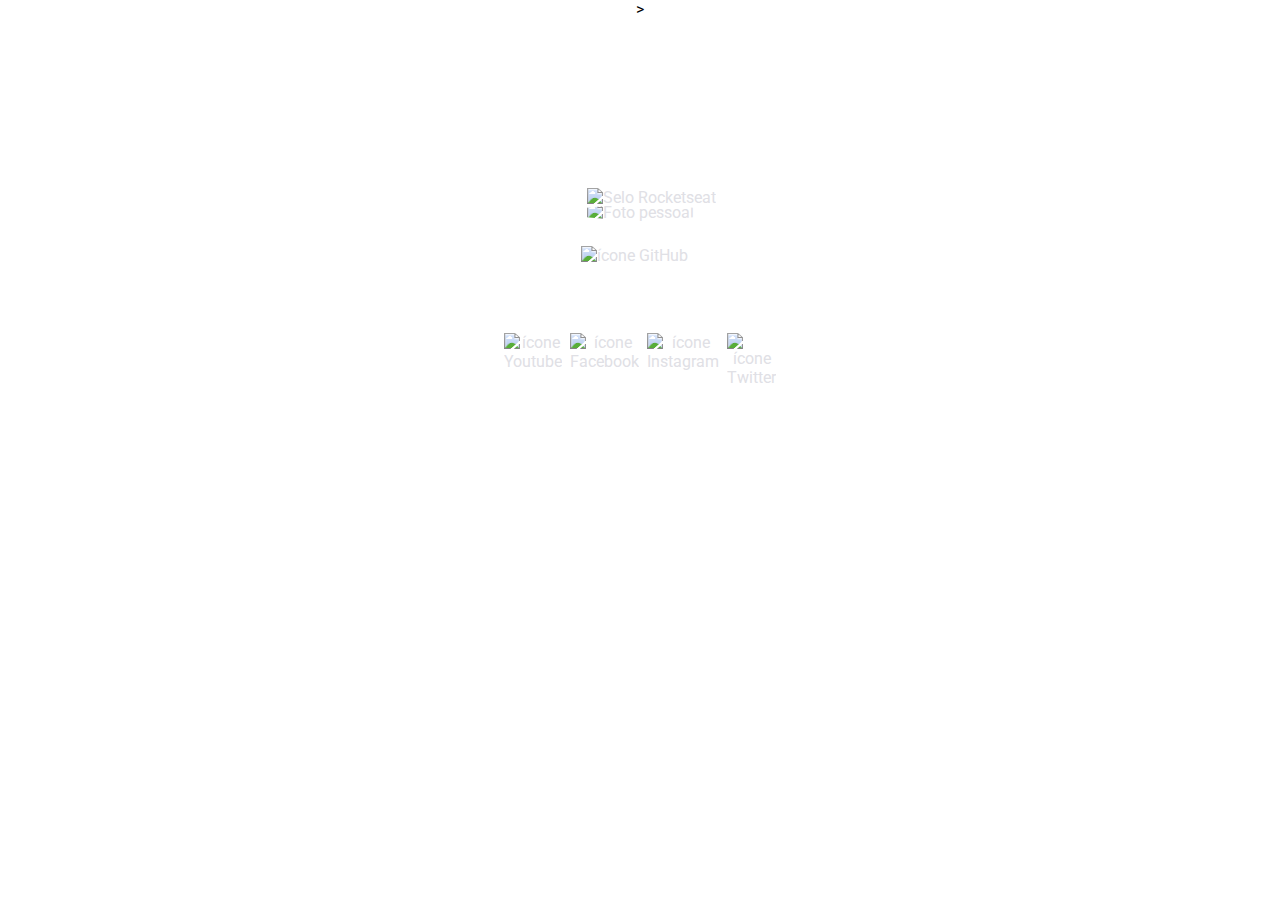
==== docs/index.html @ a38c122e "upload files" ====
<!DOCTYPE html>
<html lang="pt-br">
  <head>
    <meta charset="UTF-8" />
    <meta http-equiv="X-UA-Compatible" content="IE=edge" />
    <meta name="viewport" content="width=device-width, initial-scale=1.0" />
    <title>Rogério Ferreira - DoWhile 2021</title>
    <link rel="stylesheet" href="style.css" />    <!--Link CSS-->>
    
    <link rel="preconnect" href="https://fonts.googleapis.com">   <!--Google fonts API-->
    <link rel="preconnect" href="https://fonts.gstatic.com" crossorigin>
    <link href="https://fonts.googleapis.com/css2?family=Roboto:wght@400;700&display=swap" rel="stylesheet">
  </head>
  <body>
    <main>
      <div class="container">
        <div class="avatar">
          <span>
            <img src="images/selo.svg" alt="Selo Rocketseat" />
          </span>
          <img id="userImage" src="https://lorempixel.com/185/185/people/" alt="Foto pessoal" />
        </div>

        <h1 id="userName"></h1>
        <a id="userLink" href="" target="_blank">
          <img src="images/github.svg" alt="ícone GitHub" />
          <span id="userLogin"></span>
        </a>
        
        <p id="userBio"></p>

        <ul id="socialLinks">
          <li class="youtube">
            <a href="" target="_blank">
              <img src="images/youtube.svg" alt="ícone Youtube" />
            </a>
          </li>
          <li class="facebook">
            <a href="" target="_blank">
              <img src="images/facebook.svg" alt="ícone Facebook"/>
            </a>
          </li>
          <li class="instagram">
            <a href="" target="_blank">
              <img src="images/instagram.svg" alt="ícone Instagram" />
            </a>
          </li>
          <li class="twitter">
            <a href="" target="_blank">
              <img src="images/twitter.svg" alt="ícone Twitter"/>
            </a>
          </li>
        </ul>
      </div>
    </main>
    <script src="main.js"></script>
  </body>
</html>
---- docs/style.css ----
* {            /*Seletor universal*/
  margin: 0;    
}

@media (min-width: 720px) {
	/* estilos versão tablet */
}

@media (min-width: 960px) {
	/* estilos versão desktop */
}

html,
body {
  --black: hsl(240, 6%, 13%);
  --gray: hsl(240, 9%, 89%);   /*h = cor, s = saturação, l = luz da cor*/

  height: 100%;
  font-family: 'Roboto', sans-serif;
  -webkit-font-smoothing: antialiased;
}

body {
  display: grid;
  place-items: center;
}

main {
  background: url(images/background.svg) no-repeat center/cover;    /*Não repete a imagem, centraliza e cobre os espaços em branco*/
  width: 100vw;    /*view port width -> width do dispositivo*/
  min-height: 812px;
  height: 100vh;   /*view port height -> height do dispositivo*/
}

.container {
  max-width: 250px;
  margin-left: auto;
  margin-right: auto;    /*Mantém o conteúdo equilibrado!*/
  text-align: center;

  color: var(--gray);
}

.avatar {
  width: 10rem;   /*rem tem uma relação com o pixel padrão da página. A fonte padrão é 16 pixels.*/
  margin: 11.5rem auto 0;   /*top, right+left, bottom*/
  position: relative;   /*ele é o limite para o absolute*/
}

.avatar span {
  position: absolute;   /*Cria-se níveis de empilhamento*/
  top: -15px;
  z-index: 1;
}

.avatar > img {    /*Pega a imagem no primeiro nivel de avatar*/
  width: 10rem;
  height: 11.5rem;
  object-fit: cover;

  clip-path: polygon(0 25%, 50% 0, 100% 25%, 100% 75%, 50% 100%, 0 75%);
}

h1 {
  font-size: 1.5rem;
  margin-top: 1.5rem;
}

a {
  color: var(--gray);
  text-decoration: none;

  margin-top: 0.25rem;

  display: flex;
  gap: 0.75rem;

  justify-content: center;
  align-items: center;
}

p {
  margin-top: 2rem;
}

ul {
  margin-top: 4rem;

  list-style: none;   /*retira os pontos dos itens*/
  padding: 0; 

  display: flex;   /*Deixa os elementos lado a lado no eixo x (main)*/
  /*flex-direction: column;*/
  gap: 0.5rem;

  justify-content: center;   /*necessário por conta do uso do flex*/
}
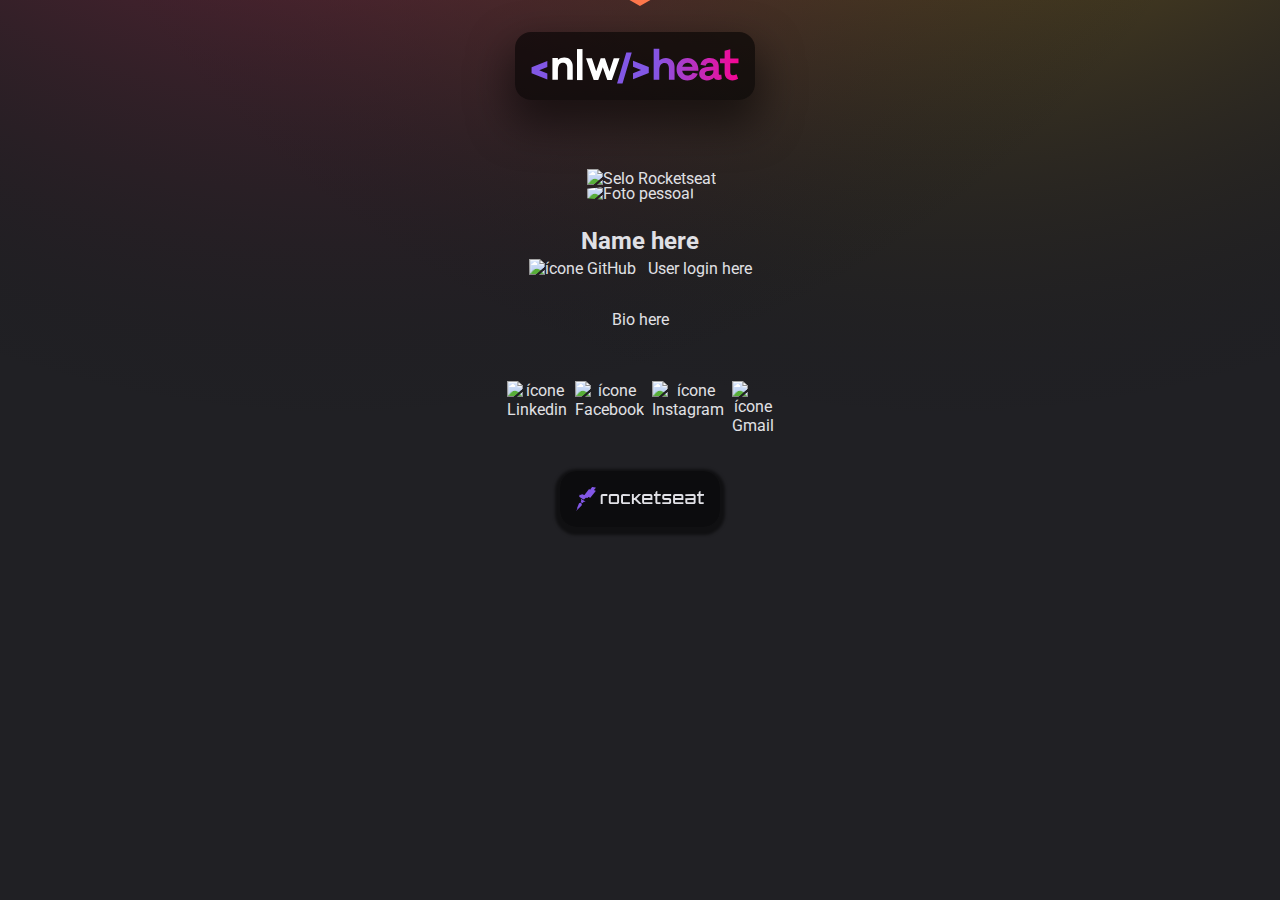
==== commit c6dd0d40: "challenge" ====
--- a/docs/index.html
+++ b/docs/index.html
@@ -1,38 +1,40 @@
 <!DOCTYPE html>
 <html lang="pt-br">
+
   <head>
     <meta charset="UTF-8" />
     <meta http-equiv="X-UA-Compatible" content="IE=edge" />
     <meta name="viewport" content="width=device-width, initial-scale=1.0" />
-    <title>Rogério Ferreira - DoWhile 2021</title>
-    <link rel="stylesheet" href="style.css" />    <!--Link CSS-->>
-    
+    <link rel="stylesheet" href="style.css" />
     <link rel="preconnect" href="https://fonts.googleapis.com">   <!--Google fonts API-->
     <link rel="preconnect" href="https://fonts.gstatic.com" crossorigin>
     <link href="https://fonts.googleapis.com/css2?family=Roboto:wght@400;700&display=swap" rel="stylesheet">
+    <title>Rogério Ferreira - DoWhile 2021</title>
   </head>
+  
   <body>
     <main>
       <div class="container">
+        <img class="nlw-logo" src="images/nlw-heat.svg" alt="Logo nlw-heat">
         <div class="avatar">
           <span>
-            <img src="images/selo.svg" alt="Selo Rocketseat" />
+            <img class="spinning" src="images/selo-rocketseat.svg" alt="Selo Rocketseat" />
           </span>
           <img id="userImage" src="https://lorempixel.com/185/185/people/" alt="Foto pessoal" />
         </div>
 
-        <h1 id="userName"></h1>
+        <h1 id="userName">Name here</h1>
         <a id="userLink" href="" target="_blank">
           <img src="images/github.svg" alt="ícone GitHub" />
-          <span id="userLogin"></span>
+          <span id="userLogin">User login here</span>
         </a>
         
-        <p id="userBio"></p>
+        <p id="userBio">Bio here</p>
 
         <ul id="socialLinks">
-          <li class="youtube">
+          <li class="linkedin">
             <a href="" target="_blank">
-              <img src="images/youtube.svg" alt="ícone Youtube" />
+              <img src="images/linkedin.svg" alt="ícone Linkedin" />
             </a>
           </li>
           <li class="facebook">
@@ -45,12 +47,15 @@
               <img src="images/instagram.svg" alt="ícone Instagram" />
             </a>
           </li>
-          <li class="twitter">
+          <li class="gmail">
             <a href="" target="_blank">
-              <img src="images/twitter.svg" alt="ícone Twitter"/>
+              <img src="images/gmail.svg" alt="ícone Gmail"/>
             </a>
           </li>
         </ul>
+        <a href="https://www.rocketseat.com.br/">
+          <img class ="rocketseat-logo" src="images/rocketseat.svg" alt="Logo Rocketseat">
+        </a>
       </div>
     </main>
     <script src="main.js"></script>
--- a/docs/style.css
+++ b/docs/style.css
@@ -1,13 +1,5 @@
 * {            /*Seletor universal*/
   margin: 0;    
-}
-
-@media (min-width: 720px) {
-	/* estilos versão tablet */
-}
-
-@media (min-width: 960px) {
-	/* estilos versão desktop */
 }
 
 html,
@@ -39,6 +31,19 @@
   text-align: center;
 
   color: var(--gray);
+}
+
+.nlw-logo {
+  display: grid;
+  width: 13rem;
+  top: 2rem;
+  position: absolute;
+  z-index: 1;
+  
+  background: rgba(0, 0, 0, 0.6);
+  box-shadow: 0px 20px 40px 5px rgba(0, 0, 0, 0.5);
+  padding: 1rem;
+  border-radius: 1rem;
 }
 
 .avatar {
@@ -84,7 +89,7 @@
 }
 
 ul {
-  margin-top: 4rem;
+  margin-top: 3rem;
 
   list-style: none;   /*retira os pontos dos itens*/
   padding: 0; 
@@ -95,3 +100,40 @@
 
   justify-content: center;   /*necessário por conta do uso do flex*/
 }
+
+.rocketseat-logo {
+  width: 8rem;
+  margin: 2rem auto 0;
+  position: relative;
+
+  background: rgba(0, 0, 0, 0.6);
+  box-shadow: 0px 3px 3px 5px rgba(0, 0, 0, 0.5);
+  padding: 1rem;
+  border-radius: 1rem;
+}
+
+/* Media Querries */
+
+@media (min-width: 720px) {
+	/* estilos versão tablet */
+  
+}
+
+@media (min-width: 960px) {
+	/* estilos versão desktop */
+}
+
+/* Animations */
+
+@keyframes loading {      /*Efeito rotação selo Rocketseat*/
+  0% {
+      transform: rotate(0);
+  }
+  100% {
+      transform: rotate(360deg);
+  }
+}
+
+.spinning {
+  animation: loading 10s linear infinite;
+}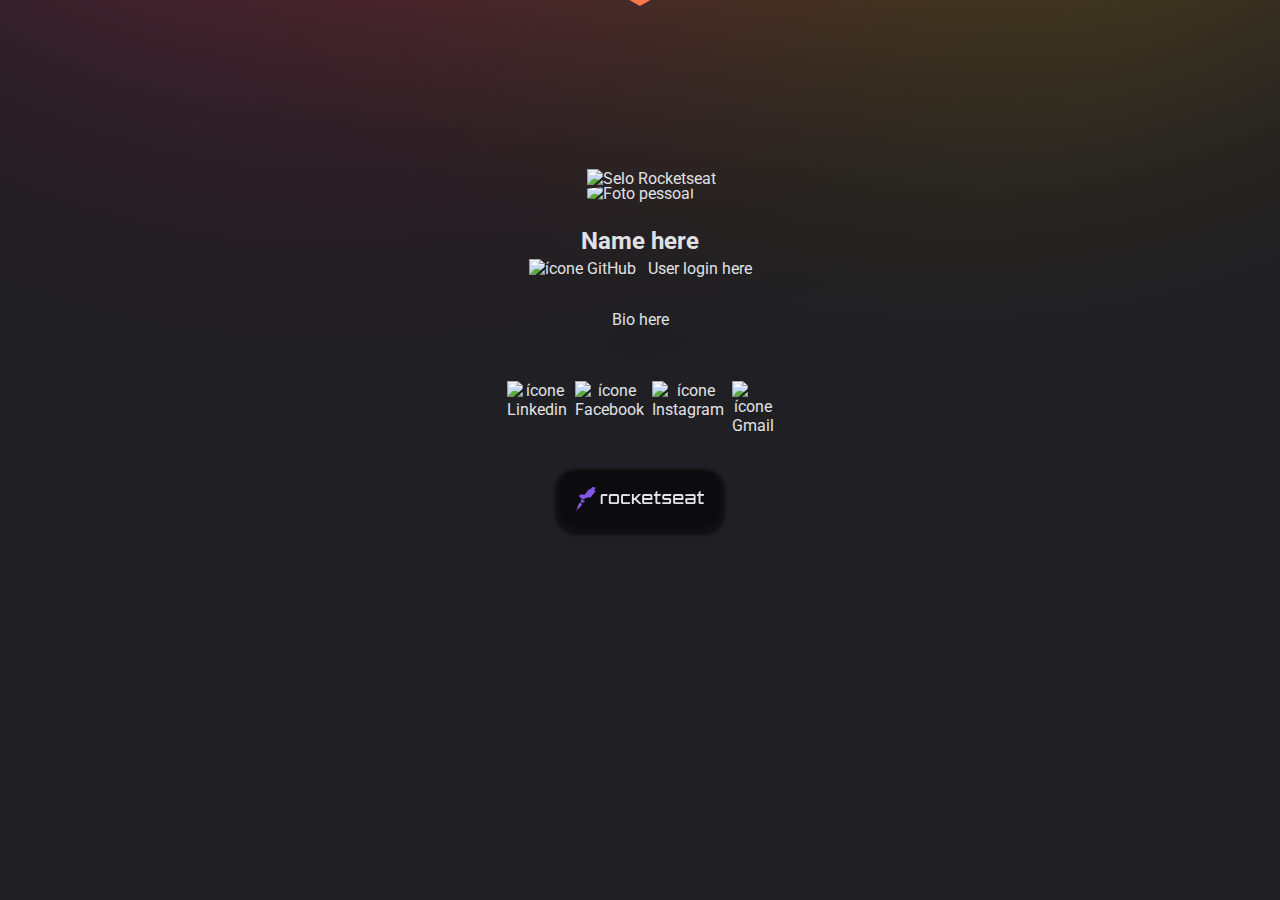
==== commit 9b7f15b8: "change icon" ====
--- a/docs/index.html
+++ b/docs/index.html
@@ -9,13 +9,15 @@
     <link rel="preconnect" href="https://fonts.googleapis.com">   <!--Google fonts API-->
     <link rel="preconnect" href="https://fonts.gstatic.com" crossorigin>
     <link href="https://fonts.googleapis.com/css2?family=Roboto:wght@400;700&display=swap" rel="stylesheet">
+    <link rel="shortcut icon" href="https://img.icons8.com/emoji/32/000000/rocket-emji.png" type="image/x-icon">
     <title>Rogério Ferreira - DoWhile 2021</title>
   </head>
   
   <body>
     <main>
+      <div class="rope"></div>
+      <div class="clasp"></div>
       <div class="container">
-        <img class="nlw-logo" src="images/nlw-heat.svg" alt="Logo nlw-heat">
         <div class="avatar">
           <span>
             <img class="spinning" src="images/selo-rocketseat.svg" alt="Selo Rocketseat" />
@@ -53,7 +55,7 @@
             </a>
           </li>
         </ul>
-        <a href="https://www.rocketseat.com.br/">
+        <a href="https://www.rocketseat.com.br/" target="_blank">
           <img class ="rocketseat-logo" src="images/rocketseat.svg" alt="Logo Rocketseat">
         </a>
       </div>
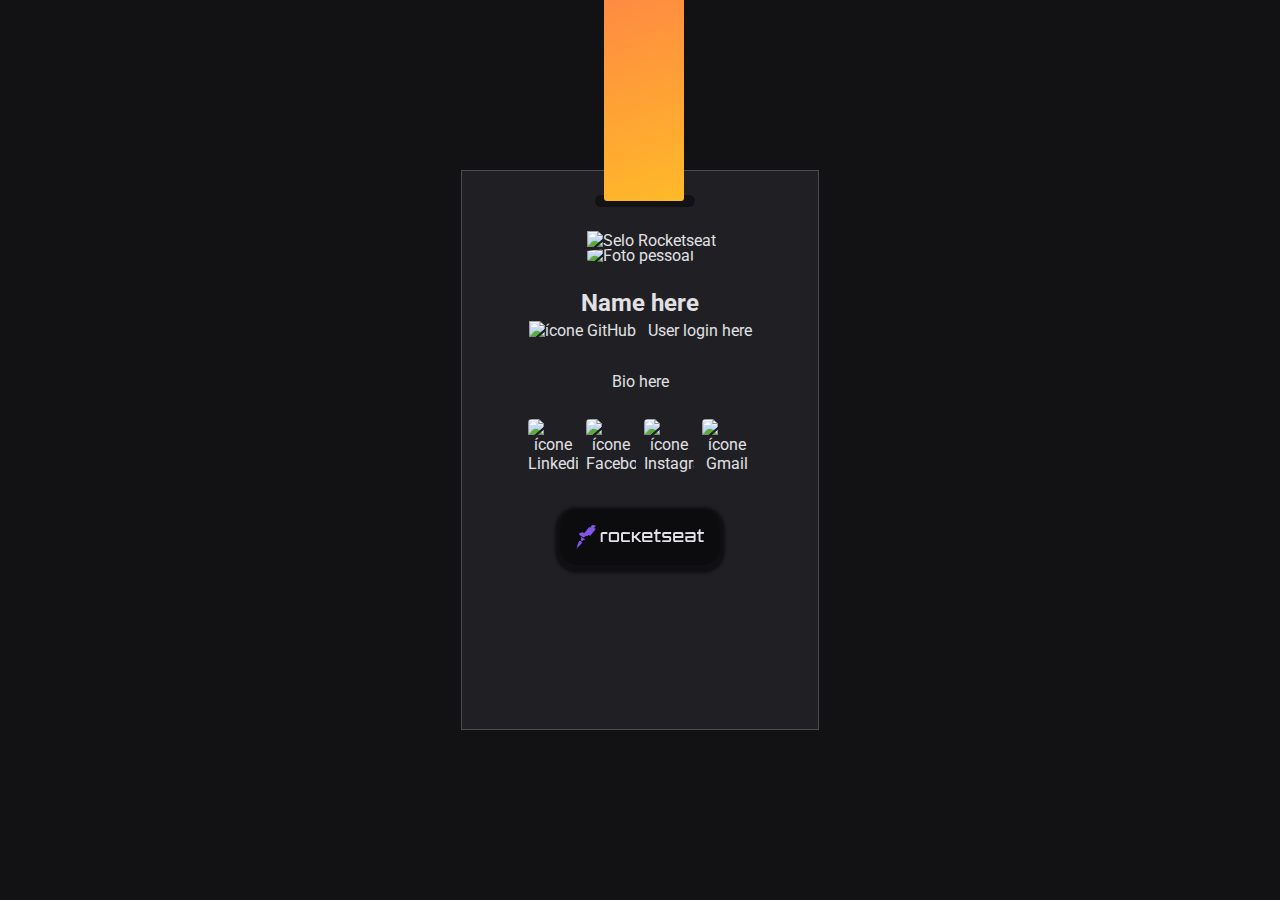
==== commit 2b46676b: "edit css" ====
--- a/docs/index.html
+++ b/docs/index.html
@@ -36,22 +36,22 @@
         <ul id="socialLinks">
           <li class="linkedin">
             <a href="" target="_blank">
-              <img src="images/linkedin.svg" alt="ícone Linkedin" />
+              <img class="linkedin-img social-btn" src="images/linkedin.svg" alt="ícone Linkedin"/>
             </a>
           </li>
           <li class="facebook">
             <a href="" target="_blank">
-              <img src="images/facebook.svg" alt="ícone Facebook"/>
+              <img class="facebook-img social-btn" src="images/facebook.svg" alt="ícone Facebook"/>
             </a>
           </li>
           <li class="instagram">
             <a href="" target="_blank">
-              <img src="images/instagram.svg" alt="ícone Instagram" />
+              <img class="instagram-img social-btn" src="images/instagram.svg" alt="ícone Instagram"/>
             </a>
           </li>
           <li class="gmail">
             <a href="" target="_blank">
-              <img src="images/gmail.svg" alt="ícone Gmail"/>
+              <img class="gmail-img social-btn" src="images/gmail.svg" alt="ícone Gmail"/>
             </a>
           </li>
         </ul>
--- a/docs/style.css
+++ b/docs/style.css
@@ -1,11 +1,13 @@
-* {            /*Seletor universal*/
-  margin: 0;    
+* {
+  margin: 0;
+  padding: 0;
+  box-sizing: border-box;
 }
 
 html,
 body {
-  --black: hsl(240, 6%, 13%);
-  --gray: hsl(240, 9%, 89%);   /*h = cor, s = saturação, l = luz da cor*/
+  --grey-white: hsl(240, 9%, 89%);
+  --gray: hsl(240, 9%, 89%);
 
   height: 100%;
   font-family: 'Roboto', sans-serif;
@@ -15,50 +17,48 @@
 body {
   display: grid;
   place-items: center;
+  background-color: #121214;
+  background-image: url(images/background-desktop.png);
+  background-position: center;
+  background-size: cover;
+  background-repeat: no-repeat;
 }
 
 main {
-  background: url(images/background.svg) no-repeat center/cover;    /*Não repete a imagem, centraliza e cobre os espaços em branco*/
-  width: 100vw;    /*view port width -> width do dispositivo*/
-  min-height: 812px;
-  height: 100vh;   /*view port height -> height do dispositivo*/
+  background: url(images/background-mobile.svg);
+  width: 375px;
+  height: 780px;
+
+  background-color: rgba(126, 126, 126, 0.2);
+  backdrop-filter: saturate(180%) blur(10px);
+  -webkit-backdrop-filter: blur(10px);
+  border: 1px solid rgba(255, 255, 255, 0.2);
+  transform-style: preserve-3d;
+  transform: translateZ(0);
 }
 
 .container {
   max-width: 250px;
   margin-left: auto;
-  margin-right: auto;    /*Mantém o conteúdo equilibrado!*/
+  margin-right: auto;
   text-align: center;
 
   color: var(--gray);
 }
 
-.nlw-logo {
-  display: grid;
-  width: 13rem;
-  top: 2rem;
-  position: absolute;
-  z-index: 1;
-  
-  background: rgba(0, 0, 0, 0.6);
-  box-shadow: 0px 20px 40px 5px rgba(0, 0, 0, 0.5);
-  padding: 1rem;
-  border-radius: 1rem;
-}
-
 .avatar {
-  width: 10rem;   /*rem tem uma relação com o pixel padrão da página. A fonte padrão é 16 pixels.*/
-  margin: 11.5rem auto 0;   /*top, right+left, bottom*/
-  position: relative;   /*ele é o limite para o absolute*/
+  width: 10rem;
+  margin: 11.5rem auto 0; 
+  position: relative;  
 }
 
 .avatar span {
-  position: absolute;   /*Cria-se níveis de empilhamento*/
+  position: absolute;   
   top: -15px;
   z-index: 1;
 }
 
-.avatar > img {    /*Pega a imagem no primeiro nivel de avatar*/
+.avatar > img {    
   width: 10rem;
   height: 11.5rem;
   object-fit: cover;
@@ -91,21 +91,20 @@
 ul {
   margin-top: 3rem;
 
-  list-style: none;   /*retira os pontos dos itens*/
+  list-style: none;
   padding: 0; 
 
-  display: flex;   /*Deixa os elementos lado a lado no eixo x (main)*/
-  /*flex-direction: column;*/
+  display: flex;
   gap: 0.5rem;
 
-  justify-content: center;   /*necessário por conta do uso do flex*/
+  justify-content: center;
 }
 
 .rocketseat-logo {
   width: 8rem;
   margin: 2rem auto 0;
   position: relative;
-
+  
   background: rgba(0, 0, 0, 0.6);
   box-shadow: 0px 3px 3px 5px rgba(0, 0, 0, 0.5);
   padding: 1rem;
@@ -114,26 +113,90 @@
 
 /* Media Querries */
 
-@media (min-width: 720px) {
-	/* estilos versão tablet */
+@media (min-width: 800px) {      /* estilos versão desktop */
+   main {
+    width: 358px;
+    height: 560px;
+    background: url(images/background-card-desktop.png);
+    background-color: #202024;
+    background-size: 358px 560px;
+  }
+
+  .avatar {
+    margin: 4.7rem auto 0;
+  }
+
+  ul {
+    margin: 1.5rem auto 0;
+  }
   
-}
-
-@media (min-width: 960px) {
-	/* estilos versão desktop */
+  .rope {
+    position: absolute;
+    z-index: 2;
+    width: 80px;
+    height: 750px;
+    background: linear-gradient(161.24deg, #FF008E -15.25%, #FFCD1E 111.89%);
+    border-radius: 0 0 3px 3px;
+    /* right: vw; */
+    top: 0;
+    margin-top: -45rem;
+    margin-left: 8.9rem;
+    /* margin-left: -40px; */
+  }
+
+  .clasp {
+    position: absolute;
+    background: #121214;
+    z-index: 1;
+    width: 100px;
+    height: 12px;
+    margin-left: 8.3rem;
+    margin-top: 1.5rem;
+    border-radius: 1.5rem;
+  }
+
+  .rocketseat-logo {
+    width: 10rem;
+  }
 }
 
 /* Animations */
 
-@keyframes loading {      /*Efeito rotação selo Rocketseat*/
-  0% {
-      transform: rotate(0);
-  }
-  100% {
-      transform: rotate(360deg);
-  }
-}
-
-.spinning {
-  animation: loading 10s linear infinite;
+@keyframes loading {
+	0% {
+		transform: rotate(0);
+	}
+	100% {
+		transform: rotate(360deg);
+	}
+}
+
+.social-btn {
+  position: relative;
+  border-radius: 0.25rem;
+  width: 50px;
+  top: 0;
+  transition: all ease 0.3s;
+}
+.social-btn:hover {
+  border-radius: 50%;
+  top: -8px;
+}
+
+/* Social buttons shadow */
+
+.gmail-img:hover {
+  box-shadow: 0rem 5px 15px rgba(148, 89, 187, 0.5);
+}
+
+.linkedin-img:hover {
+  box-shadow: 0rem 5px 15px rgba(148, 89, 187, 0.5);
+}
+
+.instagram-img:hover {
+  box-shadow: 0rem 5px 15px rgba(148, 89, 187, 0.5);
+}
+
+.facebook-img:hover {
+  box-shadow: 0rem 5px 15px rgba(148, 89, 187, 0.5);
 }